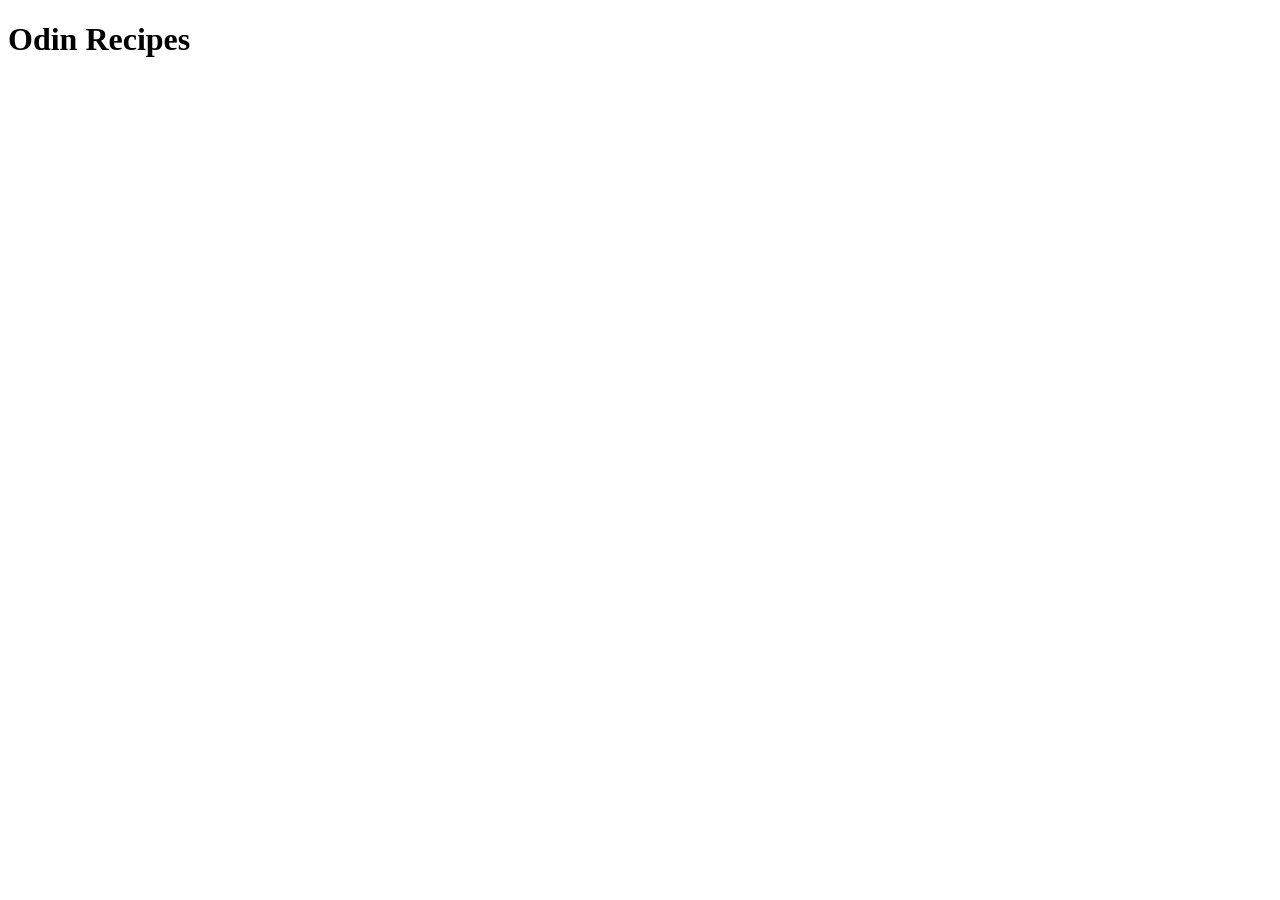
==== index.html @ c0fa5540 "added lasagna.html lasagna.jpg linked index with lasagna.html" ====
<!DOCTYPE html>
<html lang="en">

<head>
    <meta charset="UTF-8">
    <meta name="viewport" content="width=, initial-scale=1.0">
    <title>Odin Recipes</title>
</head>

<body>
    <h1>Odin Recipes</h1>
</body>
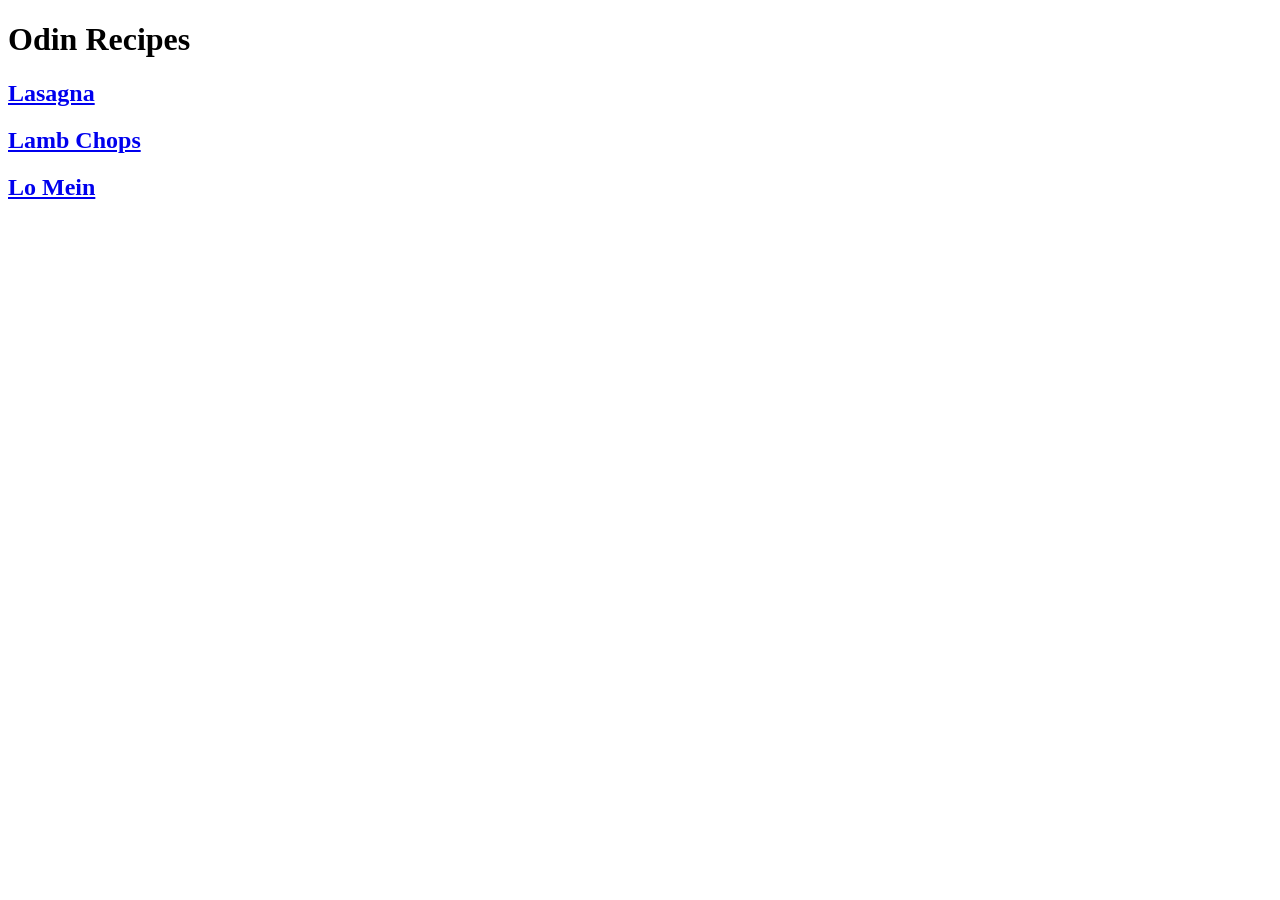
==== commit 2224f214: "add lomein.html and lamb-chops.html add lamb-steak.jpg and lomein.jpg" ====
--- a/index.html
+++ b/index.html
@@ -9,4 +9,8 @@
 
 <body>
     <h1>Odin Recipes</h1>
+    <a href="recipes/lasagna.html" target="_self" rel="noopener noreferrer"><h2>Lasagna</h2></a>
+    <a href="recipes/lamb-chops.html" target="_self" rel="noopener noreferrer"><h2>Lamb Chops</h2></a>
+    <a href="recipes/lomein.html" target="_self" rel="noopener noreferrer"><h2>Lo Mein</h2></a>
+
 </body>
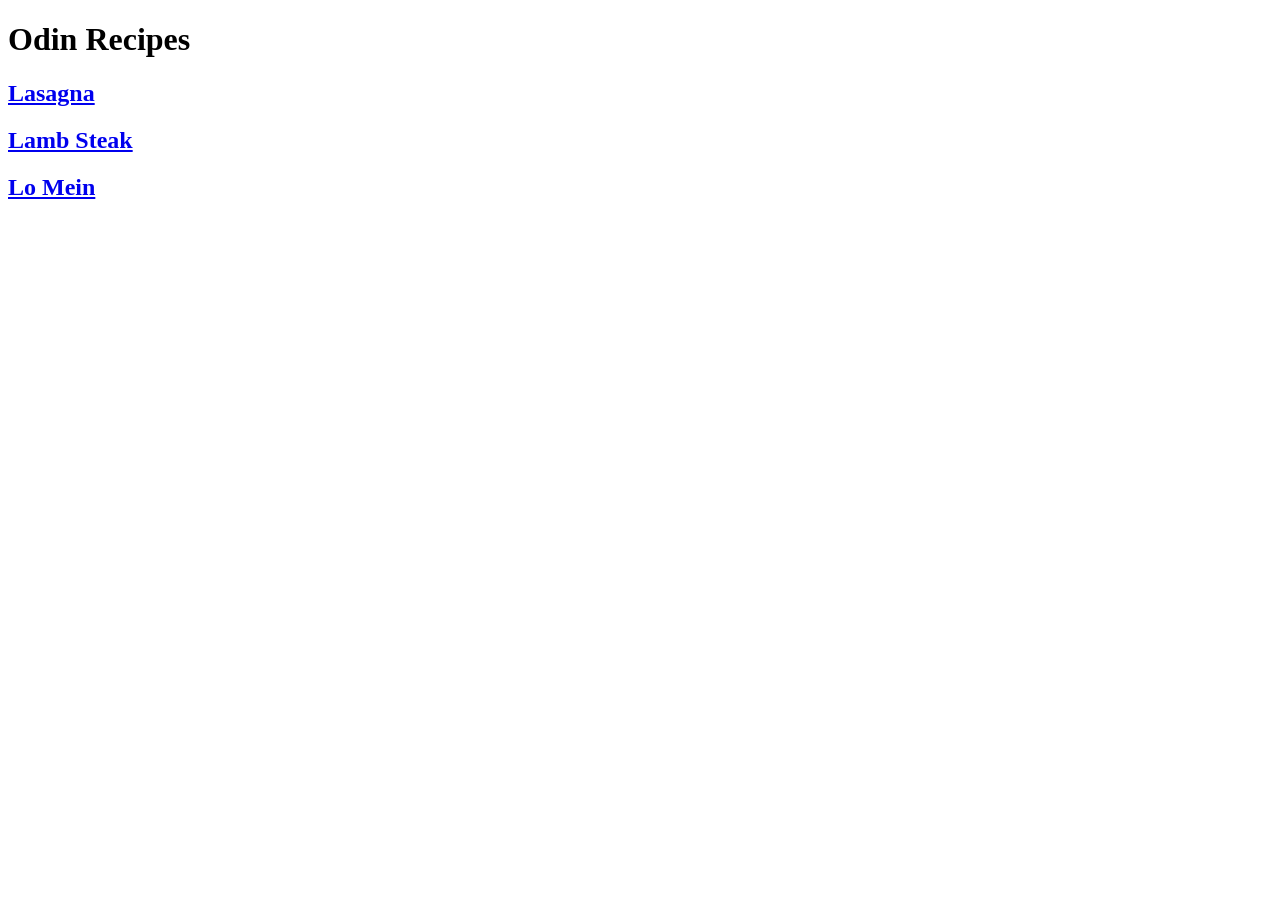
==== commit 6c4a3f1c: "Rename lamb-steak.html add list of ingredients,steps and image to lamb-steak.html replaced lamb-chop" ====
--- a/index.html
+++ b/index.html
@@ -10,7 +10,7 @@
 <body>
     <h1>Odin Recipes</h1>
     <a href="recipes/lasagna.html" target="_self" rel="noopener noreferrer"><h2>Lasagna</h2></a>
-    <a href="recipes/lamb-chops.html" target="_self" rel="noopener noreferrer"><h2>Lamb Chops</h2></a>
+    <a href="recipes/lamb-steak.html" target="_self" rel="noopener noreferrer"><h2>Lamb Steak</h2></a>
     <a href="recipes/lomein.html" target="_self" rel="noopener noreferrer"><h2>Lo Mein</h2></a>
 
 </body>
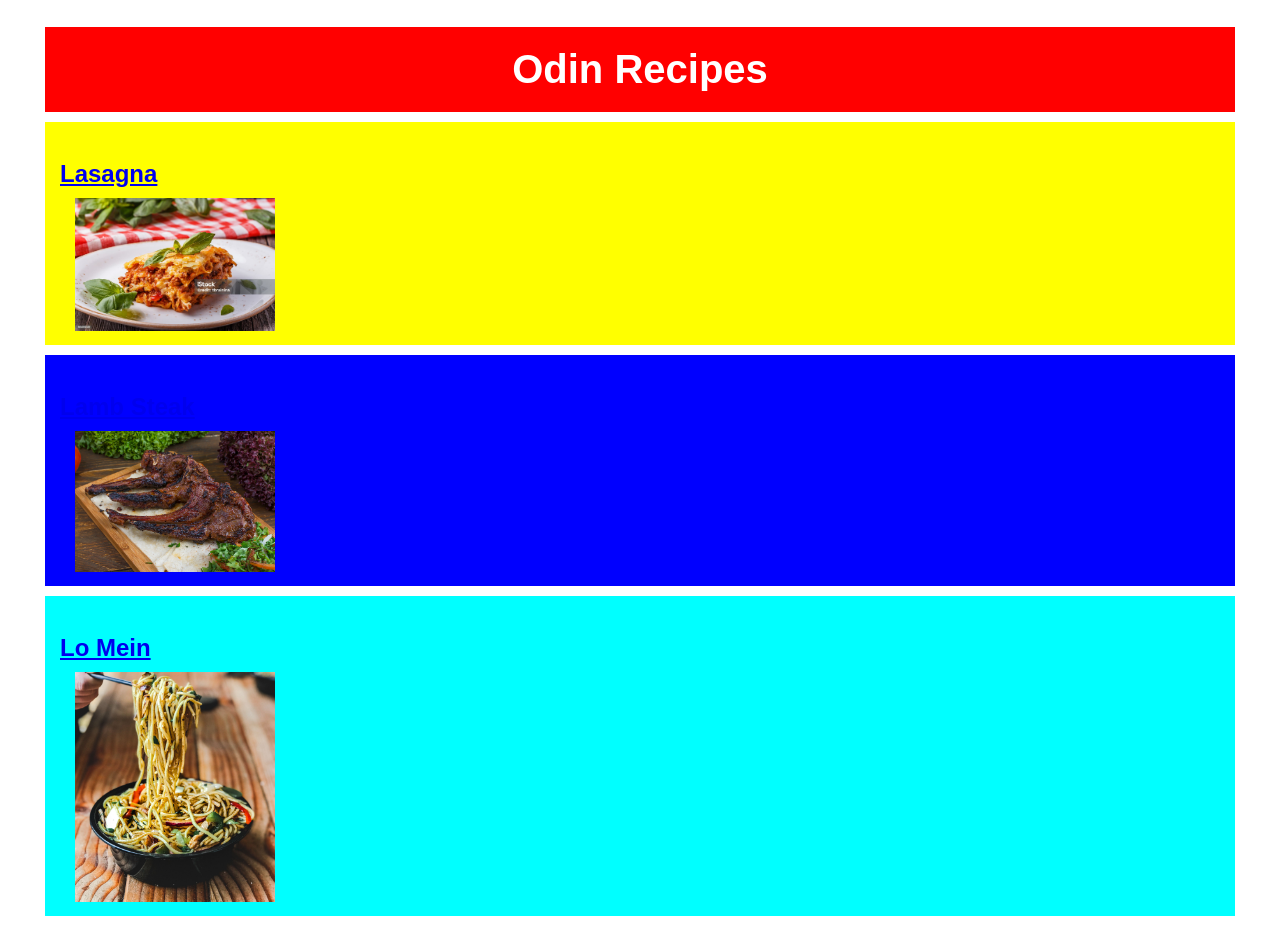
==== commit 90ac37ab: "Added styling to home page. Add style.css file. add classes to differentiate different recipes links" ====
--- a/index.html
+++ b/index.html
@@ -1,16 +1,29 @@
-<!DOCTYPE html>
+<!doctype html>
 <html lang="en">
+    <head>
+        <meta charset="UTF-8" />
+        <meta name="viewport" content="width=, initial-scale=1.0" />
+        <title>Odin Recipes</title>
+        <link rel="stylesheet" href="style.css" />
+    </head>
 
-<head>
-    <meta charset="UTF-8">
-    <meta name="viewport" content="width=, initial-scale=1.0">
-    <title>Odin Recipes</title>
-</head>
+    <body>
+        <h1 class="main_heading">Odin Recipes</h1>
 
-<body>
-    <h1>Odin Recipes</h1>
-    <a href="recipes/lasagna.html" target="_self" rel="noopener noreferrer"><h2>Lasagna</h2></a>
-    <a href="recipes/lamb-steak.html" target="_self" rel="noopener noreferrer"><h2>Lamb Steak</h2></a>
-    <a href="recipes/lomein.html" target="_self" rel="noopener noreferrer"><h2>Lo Mein</h2></a>
+        <div class="rec_lasagna">
+            <a href="recipes/lasagna.html" target="_self" rel="noopener noreferrer"><h2>Lasagna</h2></a>
+            <img class="pic_lasagna" src="images/lasagna.jpg" alt="lasagna">
+        </div>
 
-</body>+        <div class="lambs">
+            <a  href="recipes/lamb-steak.html" target="_self" rel="noopener noreferrer"><h2>Lamb Steak</h2></a>
+            <img class="pic_lamb" src="images/lamb-steak.jpg" alt="lamb-steak">
+        </div> 
+       
+        <div class="rec_lomein">
+            <a href="recipes/lomein.html" target="_self" rel="noopener noreferrer"><h2>Lo Mein</h2></a>
+            <img class="pic_lomein" src="images/lomein.jpg" alt="lomein">
+        </div>
+
+    </body>
+</html>
--- a/style.css
+++ b/style.css
@@ -0,0 +1,44 @@
+* {
+    font-family: Arial, Helvetica, sans-serif;
+    margin-left: 15px; margin-right: 15px;
+    margin-bottom: 10px;
+}
+
+/*Index Style */
+
+.main_heading {
+    background-color: red;
+    font-size: 40px;
+    text-align: center;
+    color: white;
+    padding: 20px;
+    font-weight: 900;
+
+}
+
+.rec_lasagna {
+    background-color: yellow;
+}
+
+.pic_lasagna {
+width: 200px;
+}
+
+.lambs {
+    background-color: blue;
+}
+
+.pic_lamb {
+    width: 200px;
+}
+
+.rec_lomein {
+    background-color: aqua;
+}
+
+.pic_lomein {
+    width: 200px;
+}
+
+/* Lasagna recipe style */ 
+
